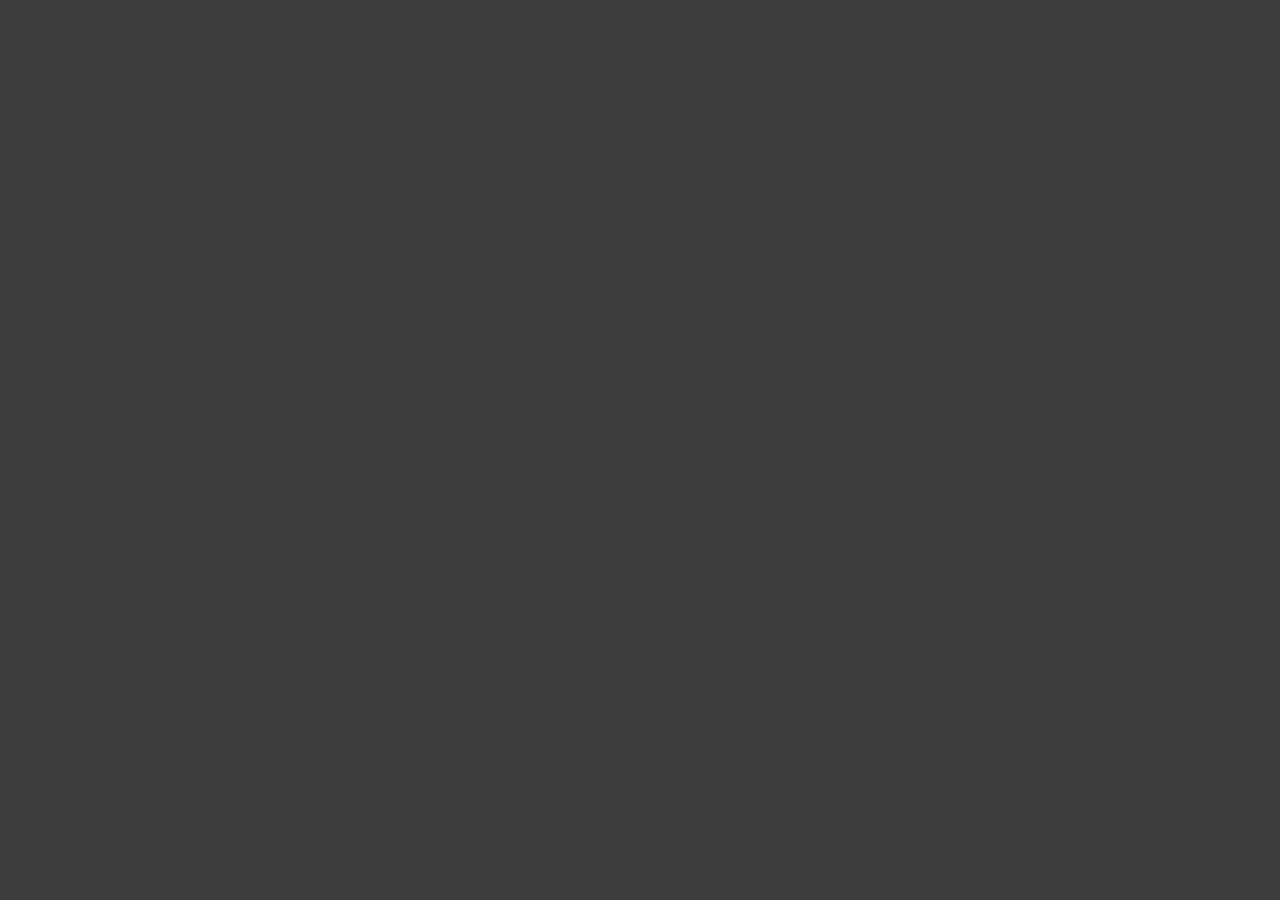
==== demo/index.html @ 6cc2efc9 "Demo" ====
<!doctype html>
<html lang="sv">
    <head>
        <meta charset="utf-8">
        <meta name="viewport" content="width=device-width, initial-scale=1">
        <title>RLFlashcards</title>
        <link href="https://cdn.jsdelivr.net/npm/bootstrap@5.2.2/dist/css/bootstrap.min.css" rel="stylesheet" integrity="sha384-Zenh87qX5JnK2Jl0vWa8Ck2rdkQ2Bzep5IDxbcnCeuOxjzrPF/et3URy9Bv1WTRi" crossorigin="anonymous">
        <style>
            body {
                background-color: #3d3d3d;
            }
        </style>   
        <link rel="preconnect" href="https://fonts.googleapis.com">
        <link rel="preconnect" href="https://fonts.gstatic.com" crossorigin>
        <link href="https://fonts.googleapis.com/css2?family=Audiowide" rel="stylesheet">
        <link href="rl-flashcard.css" rel="stylesheet"> 
    </head>
    <body>
    





        <script src="https://cdn.jsdelivr.net/npm/bootstrap@5.2.2/dist/js/bootstrap.bundle.min.js" integrity="sha384-OERcA2EqjJCMA+/3y+gxIOqMEjwtxJY7qPCqsdltbNJuaOe923+mo//f6V8Qbsw3" crossorigin="anonymous"></script>
        <script src="rl-flashcards.js"></script>
        <script>

            app = new RLFlashcards();

            app.data.addSettings({
                "greeting":"<h5>Välkommen</h5> Det här är ett kunskapstest om fåglar som går på tid.<br><br> <h6>Instruktioner</h6> * Testet är uppdelat i två delar <br> * Svarar du fel får du börja om den del du är på <br> * Varje gång du börjar om kommer frågor och svar i en ny ordning ",
                "fail":"<h3>Fel</h3> Du svarade tyvärr fel på den frågan, men du kan göra ett nytt försök genom att börja om den här delen av testet.",
                "done":"<h3>Grattis!</h3> Du lyckades svara rätt på alla frågor och klockan har nu stannat."
            });

            app.data.addSection({
                "text":"Dags att börjar testet, om du svarar fel kommer du att få börja om härifrån.<br> Men nu till den första delen som handlar om: <h5>Skogshöns<h5>",
                "questions":[
                    {
                    "image":"https://alltomjaktochvapen.se/wp-content/uploads/2019/04/Orre_Lyrurus-tetrix.jpg",
                    "text":"Vilken fågel är det här?",
                    "correct_answer":["Orre"],
                    "wrong_answer":["Tjäder","Ripa","Fasan"]
                    },
                    {
                        "image":"https://jagareforbundet.se/contentassets/7161be5b979e44ff899c23c1159474dd/2561-3302-5.jpg?width=996",
                        "text":"Vilken fågel är det här?",
                        "correct_answer":["Tjäder"],
                        "wrong_answer":["Orre","Ripa","Fasan"]
                    },
                    {
                        "image":"https://bilder.svenskjakt.se/wZaphfI-MLqvpmWA/w:2048/h:1162/q:90/f:avif/https://svenskjakt.se/wp-content/uploads/2017/08/JRDTUNLY34FK5PE.jpg",
                        "text":"Vilken fågel är det här?",
                        "correct_answer":["Ripa"],
                        "wrong_answer":["Orre","Tjäder","Fasan"]
                    },
                    {
                        "image":"https://lurvigt.se/wp-content/uploads/2022/02/fasan.jpg",
                        "text":"Vilken fågel är det här?",
                        "correct_answer":["Fasan"],
                        "wrong_answer":["Orre","Tjäder","Ripa"]
                    }
                ]
            }); 

            app.data.addSection({
                "text":"Bra jobbat med förra delen, om du svarar fel i fortsättningen så kommer du att får starta om härifrån. <br> Nu tar vi tag i nästa del om: <h5>Vattenfåglar</h5>",
                "questions":[
                    {
                        "image":"https://fageln.se/upload/galleri/g/grasand04_original.jpg",
                        "text":"Vilken fågel är det här?",
                        "correct_answer":["Gräsand"],
                        "wrong_answer":["Svan","Gås","Flamingo"]
                    },
                    {
                        "image":"https://www.mitti.se/_internal/cimg!0/jkdepmjeuvo784let4bhepfwpk2t0pe.jpeg",
                        "text":"Vilken fågel är det här?",
                        "correct_answer":["Svan"],
                        "wrong_answer":["Gräsand","Gås","Flamingo"]
                    },
                    {
                        "image":"https://www.jagarexamenonline.se/images/quiz_images/blasgas_stor@2x.jpg",
                        "text":"Vilken fågel är det här?",
                        "correct_answer":["Gås"],
                        "wrong_answer":["Gräsand","Svan","Flamingo"]
                    },
                    {
                        "image":"https://www.parkenzoo.se/app/uploads/flamingo-1.jpg",
                        "text":"Vilken fågel är det här?",
                        "correct_answer":["Flamingo"],
                        "wrong_answer":["Gräsand","Svan","Gås"]
                    }
                ]
            }); 

            app.init();

        </script>
    </body>
</html>
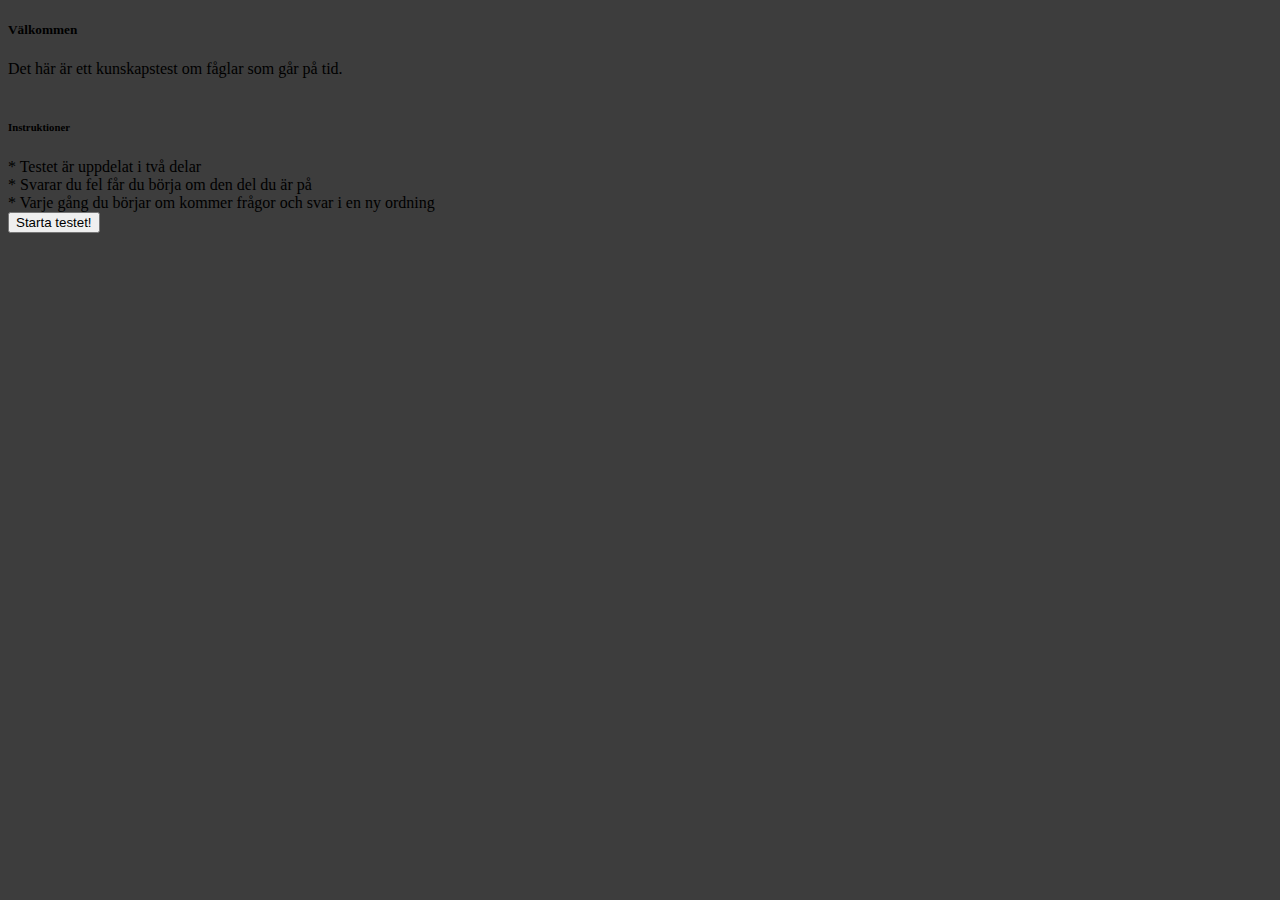
==== commit 2005d912: "demo" ====
--- a/demo/index.html
+++ b/demo/index.html
@@ -13,7 +13,7 @@
         <link rel="preconnect" href="https://fonts.googleapis.com">
         <link rel="preconnect" href="https://fonts.gstatic.com" crossorigin>
         <link href="https://fonts.googleapis.com/css2?family=Audiowide" rel="stylesheet">
-        <link href="rl-flashcard.css" rel="stylesheet"> 
+        <link href="../rl-flashcard.css" rel="stylesheet"> 
     </head>
     <body>
     
@@ -23,7 +23,7 @@
 
 
         <script src="https://cdn.jsdelivr.net/npm/bootstrap@5.2.2/dist/js/bootstrap.bundle.min.js" integrity="sha384-OERcA2EqjJCMA+/3y+gxIOqMEjwtxJY7qPCqsdltbNJuaOe923+mo//f6V8Qbsw3" crossorigin="anonymous"></script>
-        <script src="rl-flashcards.js"></script>
+        <script src="../rl-flashcards.js"></script>
         <script>
 
             app = new RLFlashcards();
--- a/rl-flashcard.css
+++ b/rl-flashcard.css
@@ -0,0 +1,23 @@
+.modal-content {
+    border-radius: 0;
+}
+
+.btn {
+    border-radius: 0;
+}
+
+.list-group {
+    border-top:1px;
+}
+
+.text-timer {
+    font-size: 16pt;
+    font-family: 'Audiowide', cursive; 
+    text-align: center;
+}
+
+.navbar-user-img {
+    height: 30px;
+    max-height: 30px;
+}
+
